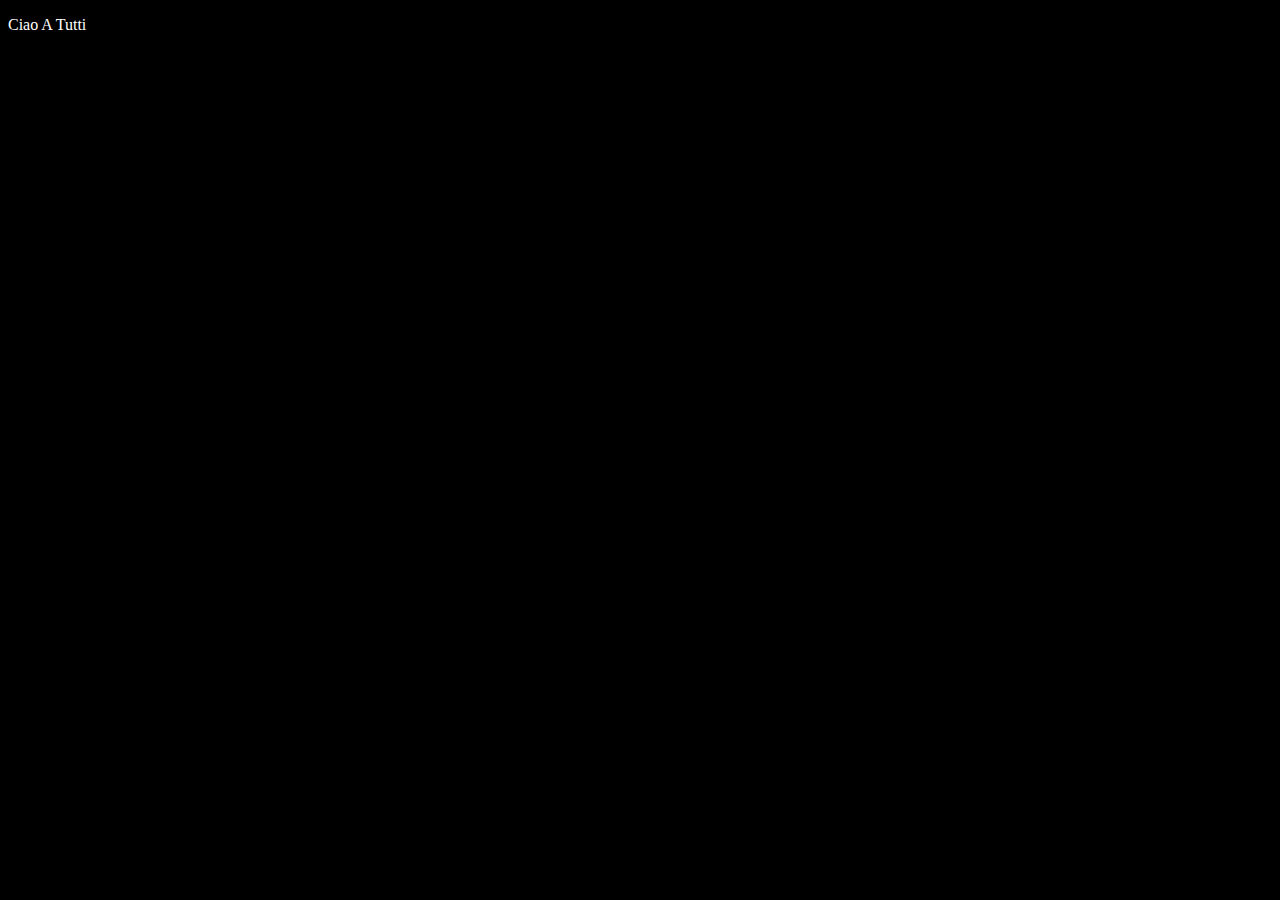
==== Sito/index.html @ 6167c92a "prova" ====
<!DOCTYPE html>
<html lang="en">
<head>
    <meta charset="UTF-8">
    <meta http-equiv="X-UA-Compatible" content="IE=edge">
    <meta name="viewport" content="width=device-width, initial-scale=1.0">
    <link rel="stylesheet" href="style.css">
    <title>Beduss</title>
</head>
<body>
    <p>Ciao A Tutti</p>
</body>
</html>
---- Sito/style.css ----
body
{
    background-color: black;
}

p
{
    color: white;
}
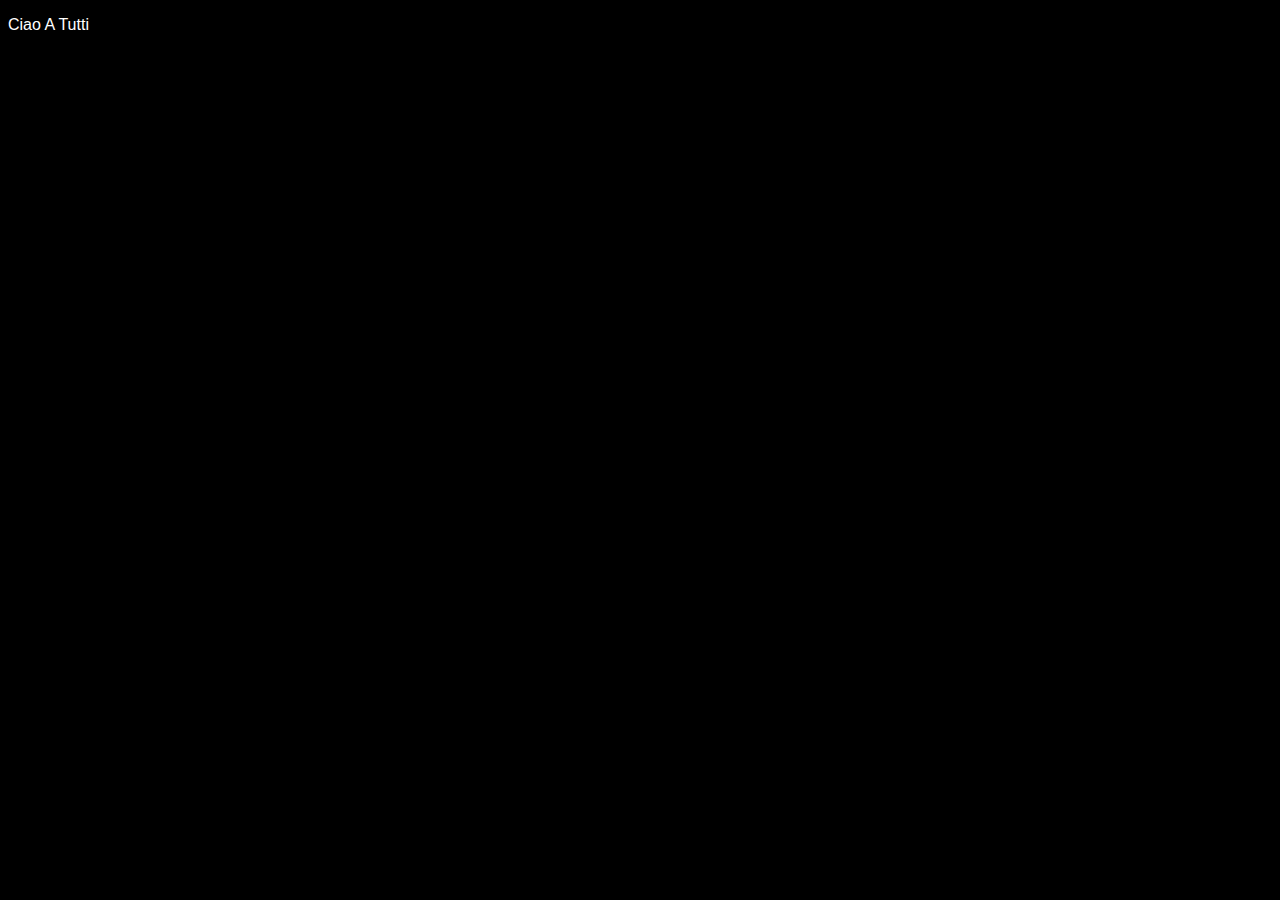
==== commit 63a1551a: "modifiche" ====
--- a/Sito/index.html
+++ b/Sito/index.html
@@ -5,9 +5,9 @@
     <meta http-equiv="X-UA-Compatible" content="IE=edge">
     <meta name="viewport" content="width=device-width, initial-scale=1.0">
     <link rel="stylesheet" href="style.css">
-    <title>Beduss</title>
+    <title>Prova</title>
 </head>
 <body>
-    <p>Ciao A Tutti</p>
+    <p style="font-family:Arial; font-size:Sans-serif;">Ciao A Tutti</p>
 </body>
 </html>